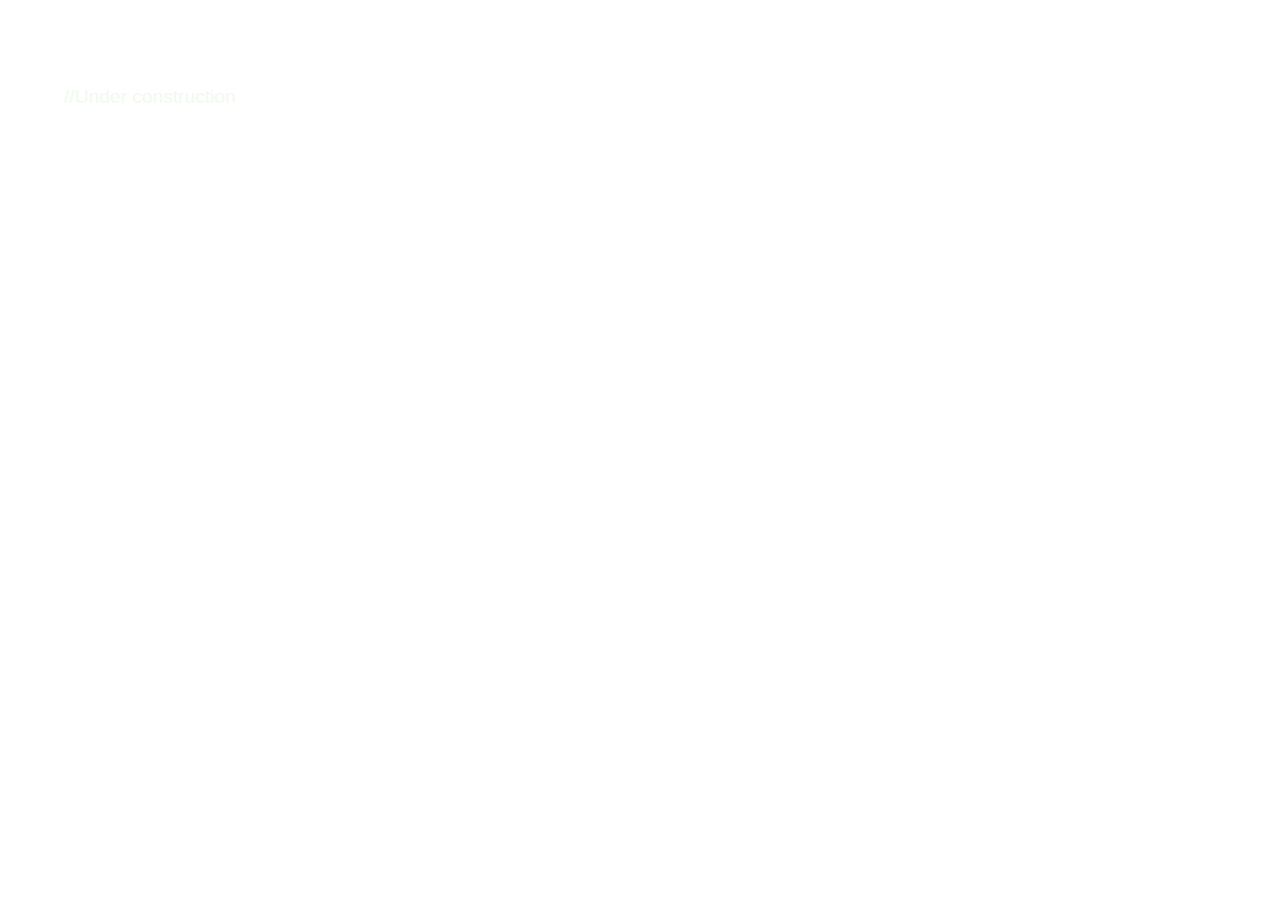
==== blog.html @ 27593d5e "Add files via upload" ====
<!DOCTYPE html>
<html lang="en">

<head>
    <meta charset="UTF-8">
    <title>Youness BITITE</title>
    <link rel="stylesheet" href="main.css">
</head>

<body>
    <div class="left-panel-content">
        <p class="presentation">//Under construction <br> </p>

</body>

</html>
---- main.css ----
/* Global Styles */
html, body {
    height: 100%;
    margin: 0;
    font-family: 'Lilita One', sans-serif;
}

.container {
    background-color: #F1FAEE;    
    display: flex;
    height: 100vh;
    flex-direction: row;
    flex-wrap: wrap;
}

/* Left Panel */
.left-panel {
    background-color: #1D3557;
    margin: 2% 2% 2% 0;
    height: 92%;
    width: 61%;
    border-radius: 0 5px 5px 0;
    display: flex;
    min-height: 600px;
    scrollbar-color:#1D3557 ;

}

.iframe-content {
    background-color: inherit;

    height: 100%;
    width: 100%;
    border: none;
    border-radius: 5px 0 0 5px;
    

}

/* Left Panel Content */
.left-panel-content {

    background-color: inherit;
    height:80%;
    width: 90%;
    color: #F1FAEE;
    text-align: lef;
    font-family: 'Lilita One', sans-serif;
    padding: 5%;
    flex: 1;
}

.left-panel-content h1 {
    font-size: 2.5em;
    font-weight: 200;
    margin: 0.5em 0;
}

.left-panel-content h2 {
    font-weight: 100;
    color: #457B9D;
    font-size: 1.6em;
    margin: 0.5em 0;
    border-style: dotted;
    border-color:#457B9D ;
    border-width: 2px;
    padding: 10px;
    border-radius: 10px;
    width: fit-content;
}

.left-panel-content p {
    font-weight: 30;
    color: #F1FAEE;
    font-style: normal;
    font-size: 1em;
    margin: 0.5em 0;
    font-family: 'Lucida Sans', 'Lucida Sans Regular', 'Lucida Grande', 'Lucida Sans Unicode', Geneva, Verdana, sans-serif;
}

.left-panel-content .presentation {
    font-size: 1.2em;
    margin: 1em 0;
    line-height: 1.5;
    color: #F1FAEE;
}

.skills-section {
    margin-top: 2em;
    width: 100%;
}

.skills {
    display: flex;
    flex-wrap: wrap;
    justify-content: flex-start;
}

.skill-bubble,
.skill-bubble-filled,
.cv-bubble-filled {
    display: inline-block;
    padding: 10px 20px;
    margin: 5px;
    border-radius: 20px;
    font-size: 1em;
    text-decoration: none;
    transition: background-color 0.3s, transform 0.3s;
    text-align: center;
    cursor: pointer;
    font-weight: 100;
}

.skill-bubble {
    color: #F1FAEE;
    background-color: transparent;
    border: 2px solid #F1FAEE;
    font-weight: 100;
}

.skill-bubble:hover {
    background-color: #F1FAEE;
    color: #1D3557;
}

.skill-bubble-filled {
    color: #1D3557;
    background-color: #2A9D8F;
    transition: 0.3s;
}
.skill-bubble-filled:hover {
    color: #2A9D8F;
    background-color: #1D3557;
    transition: 0.3s;
}

.cv-bubble-filled:hover {
    background-color: #2A9D8F;
    transform: scale(1.05);
    opacity: 0.8;
}

.download-cv {
    margin-top: 2em;
}

.download-cv:hover a {
    font-size: 1.1em;
    
}

.social-links {
    margin-top: 2em;
}

.social-links a {
    margin-left: 10px;
    display: inline-block;
}

.social-links img {
    width: 30px;
    height: 30px;
    margin-right: 5px;
    transition: transform 0.3s;
}

.social-links img:hover {
    transform: scale(1.2);
}

a {
    text-decoration: none;
    color: #1D3557;
}

/* Right Panel */
.right-panel {

    float: left;
    background-color: #457B9D;
    background-size: contain;
    margin: 2% 0 2% 2%;
    border-radius:  10px 0  0 10px;
    height: 92%;
    width: 35%;
    min-height: 600px;
}

.card {
    float: left;
    height: 100%;
    width: 100%;
    background-color: #1D3557;
    border-radius: 10px;
    box-shadow: 2px 2px 2px #F1FAEE;
    transition: background-color 0.5s;
    cursor: pointer;
}

.card:hover {
    background-color: #F1FAEE;
}

.card h2 {
    color: #F1FAEE;
    font-size: large;
    transition: color 0.5s, font-size 0.5s;
    text-align: center;
    width: 100%;
    height: 10%;
    font-weight: 100;
    letter-spacing: 5px;
}

.card:hover h2 {
    color: #1D3557;
    font-size: x-large;
    letter-spacing: 5px;
    font-weight: 100;
}
.card:hover #imageHome {
    transform: scale(1.4);
    background-image: url(image/icon-Home.png);
}
.card:hover #imageRealisation {
    transform: scale(0.9);
    background-image: url(image/icon-realisation-color.png);
}

.card:hover #imageBlog {
    transform: scale(0.9);
    background-image: url(image/icon-blog.png);
}

.card:hover #imageCoding {
    transform: scale(0.9);
    background-image: url(image/icon-coding.png);
}

.card:hover #imageContact {
    transform: scale(1.2);
    background-image: url(image/icon-contact.png);
}

.card:hover #imageExperience {
    transform: scale(0.9);
    background-image: url(image/icon-experience.png);
}
#homeContent{
    background-color: #1D3557;

}
#imageHome {
    width: 90%;
    height: 40%;
    margin: 5%;
    background-size: contain;
    background-repeat: no-repeat;
    background-position: center;
    align-items: center;
    transition: transform 0.5s;
    background-image: url(image/icon-Home-clair.png);
}
#imageRealisation {
    width: 70%;
    height: 65%;
    margin: 0 15% 15% 15%;
    background-size: contain;
    background-repeat: no-repeat;
    background-position: center;
    transition: transform 0.5s;
    background-image: url(image/icon-realisation-clair.png);
}

#imageBlog {
    width: 100%;
    height: 50%;
    margin: 10% 0 0 0;
    background-size: 20%;
    background-repeat: no-repeat;
    background-position: top;
    transition: transform 0.5s;
    background-image: url(image/icon-blog-clair.png);
}

#imageCoding {
    width: 70%;
    height: 65%;
    margin: 0 15% 15% 15%;
    background-size: contain;
    background-repeat: no-repeat;
    background-position: top;
    transition: transform 0.5s;
    background-image: url(image/icon-coding-clair.png);
}

#imageContact {
    width: 60%;
    height: 50%;
    margin: 15% 20% 20% 20%;
    background-size: 40%;
    background-repeat: no-repeat;
    background-position: center;
    transition: transform 0.5s;
    background-image: url(image/icon-contact-clair.png);
}

#imageExperience {
    width: 100%;
    height: 40%;
    margin: 5% 0 0 0;
    background-size: 15%;
    background-repeat: no-repeat;
    background-position: top;
    transition: transform 0.5s;
    background-image: url(image/icon-experience-clair.png);
}

#cardHome {
    float: left;
    width: 96%;
    height: 13%;
    margin: 2%;
}

#cardRealisation {
    float: left;
    width: 56%;
    height: 63%;
    margin: 0 2% 2% 2%;

}

#cardBlog {
    float: left;
    width:38%;
    height: 18%;
    margin: 0 2% 2% 0;
}

#cardCoding {
    float: left;
    width: 38%;
    height: 43.5%;
    margin: 0 2% 2% 0;

}

#cardContact {
    float: left;

    width: 38%;
    height: 16%;
    margin: 0 2% 2% 0;
    

}

#cardExperience {

    float: left;
    width: 56%;
    height: 16%;
    margin: 0 2% 0 2%;
}

.skill1 {
    background-color: #457B9D;
}

.skill2 {
    background-color: #E63946;

}

.skill3 {
    background-color: #F4A261;

}

.skill4 {
    background-color: #2A9D8F;
}

.skill1:hover{
    background-color: #457b9dd5;
    scale: 1.05;
}

.skill2:hover{
    background-color: #e63947c2;
    scale: 1.05;

}

.skill3:hover{
    background-color: #f4a361d2;
    scale: 1.05;

}

.skill4:hover {
    background-color: #2a9d90c7;
    scale: 1.05;
}

/* Responsive Styles */

@media (max-width:  920px) {
    .left-panel {
        width: 100%;
        height: 100%;
        margin: 0;
    }

    .right-panel {
        width: 100%;
        height: 110%;
        margin: 0;
        border-radius: 0px;
    }

    .card h2 {
        font-size: large;
    }
}
@media (max-width:  720px) {
    .left-panel {
        width: 100%;
        height: 100%;
        margin: 0;
    }

    .right-panel {
        width: 100%;
        height: 620px;
        margin: 0;
        border-radius: 0px;

    }

    .card h2 {
        font-size: large;
    }
}

/* navigation experience */
.realisation-navigation {
    margin-top: 20px;
    text-align: start;
}


.realisation-button {
    display: inline-block;
    padding: 10px 20px;
    margin: 5px;    
    border-radius: 20px;
    border: none;
    background-color:#F1FAEE;
    color: #1D3557;
    font-size: 1em;
    font-weight: bold;
    cursor: pointer;
    transition: transform 0.3s;
}

.realisation-button:hover {
    background-color: hsl(355, 78%, 56%);
    color: #1D3557;
    transform: scale(1.05);
}
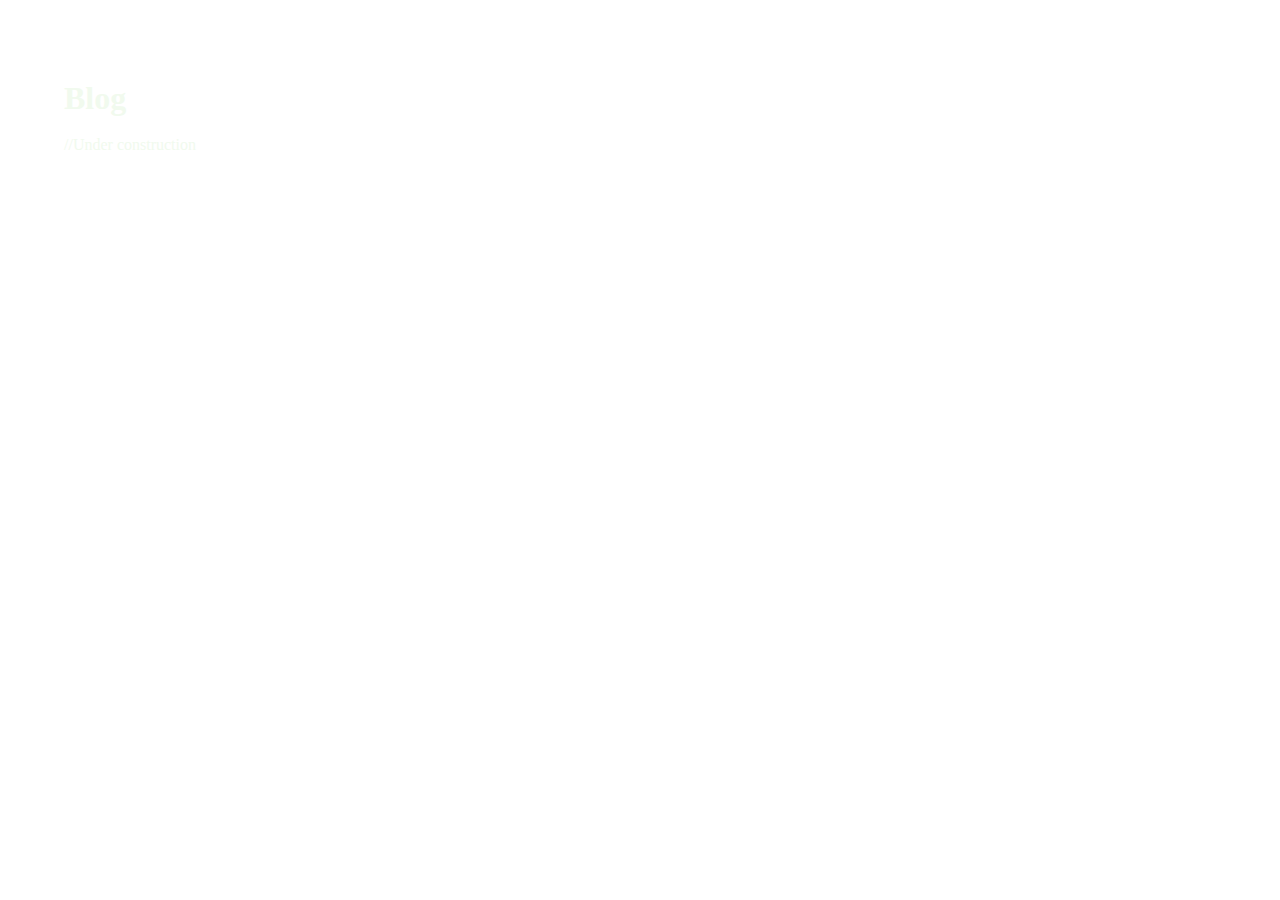
==== commit 7f00572a: "enrichment of the home page" ====
--- a/blog.html
+++ b/blog.html
@@ -4,11 +4,12 @@
 <head>
     <meta charset="UTF-8">
     <title>Youness BITITE</title>
-    <link rel="stylesheet" href="main.css">
+    <link rel="stylesheet" href="css/main.css">
 </head>
 
 <body>
     <div class="left-panel-content">
+        <h1>Blog</h1>
         <p class="presentation">//Under construction <br> </p>
 
 </body>
--- a/css/main.css
+++ b/css/main.css
@@ -0,0 +1,288 @@
+/* =======================================
+   Global Styles
+======================================== */
+html, body {
+    height: 100%;
+    margin: 0;
+    font-family: Cambria, Cochin, Georgia, Times, 'Times New Roman', 'sans serif';
+    font-weight: normal;
+
+
+}
+
+.container {
+    background-color: #F1FAEE;    
+    display: flex;
+    height: 100vh;
+    flex-direction: row;
+    flex-wrap: wrap;
+}
+
+/* =======================================
+   Left Panel Styles
+======================================== */
+.left-panel {
+    background-color: #1D3557;
+    margin: 2% 2% 2% 0;
+    height: 92%;
+    width: 61%;
+    border-radius: 0 5px 5px 0;
+    display: block;
+    min-height: 600px;
+    scrollbar-color: #1D3557;
+    
+}
+
+.iframe-content {
+    background-color: inherit;
+    height: 100%;
+    width: 100%;
+    border: none;
+    border-radius: 5px 0 0 5px;
+}
+
+/* =======================================
+   Left Panel Content
+======================================== */
+.left-panel-content {
+    background-color: inherit;
+    height: 80%;
+    width: 90%;
+    color: #F1FAEE;
+    text-align: left;
+    padding: 5%;
+    flex: 1;
+}
+
+.left-panel-content h1 {
+    margin: 0.5em 0;
+}
+
+.left-panel-content h2 {
+    color: #457B9D;
+    margin: 0.5em 0;
+    border-style: dotted;
+    border-color: #457B9D;
+    border-width: 2px;
+    padding: 10px;
+    border-radius: 10px;
+    width: fit-content;
+}
+
+.left-panel-content p {
+    color: #F1FAEE;
+    margin: 0.5em 0;
+}
+
+.left-panel-content .presentation {
+    margin: 1em 0;
+    line-height: 1.5;
+    color: #F1FAEE;
+}
+
+.skills-section {
+    margin-top: 2em;
+    width: 100%;
+}
+
+.skills {
+    display: flex;
+    flex-wrap: wrap;
+    justify-content: flex-start;
+}
+
+/* =======================================
+   Skill Bubble Styles
+======================================== */
+.skill-bubble,
+.skill-bubble-filled,
+.cv-bubble-filled {
+    display: inline-block;
+    padding: 10px 20px;
+    margin: 5px;
+    border-radius: 20px;
+    text-decoration: none;
+    text-align: left;
+    transition: background-color 0.3s, transform 0.3s;
+    cursor: pointer;
+}
+
+.skill-bubble {
+    color: #F1FAEE;
+    background-color: transparent;
+    border: 2px solid #F1FAEE;
+}
+.skill-bubble-filled {
+    color: #1D3557;
+    background-color: #457B9D;
+    border-style: solid;
+    border-width: 1px;
+    border-color: #F1FAEE;
+    transition: 0.3s;
+    font-weight: bold;
+}
+
+/*ceritification*/
+.certification{
+    border-color: #F4A261;
+}
+.certification b{
+    color: #F4A261;
+}
+/*diploma*/
+.diploma{
+    border-color: #F4A261;
+    background-color: #F1FAEE;
+    color: #1D3557;
+}
+.diploma b{
+    color: #F4A261;
+}
+/*language*/
+.Language{
+    border-color: #2A9D8F;
+}
+.Language b{
+    color: #2A9D8F;
+}
+/*technical skill*/
+.technical-skill-dropdown-details {
+    display: none;
+    position :absolute;    
+    color: #F1FAEE;
+    background-color: #457B9D;
+    font-weight: normal;
+    max-height: 100px;
+    width: auto;
+    z-index: 1;
+    padding: 10px;
+    box-shadow: 0px 8px 16px 0px rgba(0,0,0,0.2);
+
+  }
+.technical-skill-dropdown{
+    position: relative;
+    display: inline-block;
+}
+.technical-skill-details{
+    color: #F1FAEE;
+    background-color: transparent;
+    border-color: #F1FAEE;
+    font-weight: normal;
+
+}
+/* =======================================
+   Skill Bubble Hover Effects
+======================================== */
+.skill-bubble:hover {
+    transition: 0.3s;
+    transform: scale(1.02);
+}
+
+.skill-bubble-filled:hover {
+
+    transition: 0.3s;
+}
+.diploma:hover{    
+    transition: 0.3s;
+    transform: scale(1.02);
+}
+.technical-skill-dropdown:hover .technical-skill-dropdown-details {
+    display: block;
+  }
+
+/* =======================================
+   Download CV and Social Links
+======================================== */
+.download-cv {
+    margin-top: 2em;
+}
+
+
+
+.social-links {
+    margin-top: 2em;
+}
+
+.social-links a {
+    margin-left: 10px;
+    display: inline-block;
+}
+
+.social-links img {
+    width: 30px;
+    height: 30px;
+    margin-right: 5px;
+    transition: transform 0.3s;
+}
+
+.social-links img:hover {
+    transform: scale(1.2);
+}
+
+a {
+    text-decoration: none;
+    color: #1D3557;
+}
+
+/* =======================================
+   Navigation and Realisation Styles
+======================================== */
+.realisation-navigation {
+    margin-top: 20px;
+    text-align: start;
+}
+
+.realisation-button {
+    display: inline-block;
+    padding: 10px 20px;
+    margin: 5px;    
+    border-radius: 20px;
+    border: none;
+    background-color: #F1FAEE;
+    color: #1D3557;
+    cursor: pointer;
+    transition: transform 0.3s;
+}
+
+
+/* =======================================
+   Responsive Styles
+======================================== */
+@media (max-width: 920px) {
+    .left-panel {
+        width: 100%;
+        height: 100%;
+        margin: 0;
+    }
+
+    .right-panel {
+        width: 100%;
+        height: 110%;
+        margin: 0;
+        border-radius: 0px;
+    }
+
+    .card h2 {
+        font-size: large;
+    }
+}
+
+@media (max-width: 720px) {
+    .left-panel {
+        width: 100%;
+        height: 100%;
+        margin: 0;
+    }
+
+    .right-panel {
+        width: 100%;
+        height: 620px;
+        margin: 0;
+        border-radius: 0px;
+    }
+
+    .card h2 {
+        font-size: large;
+    }
+}
+
